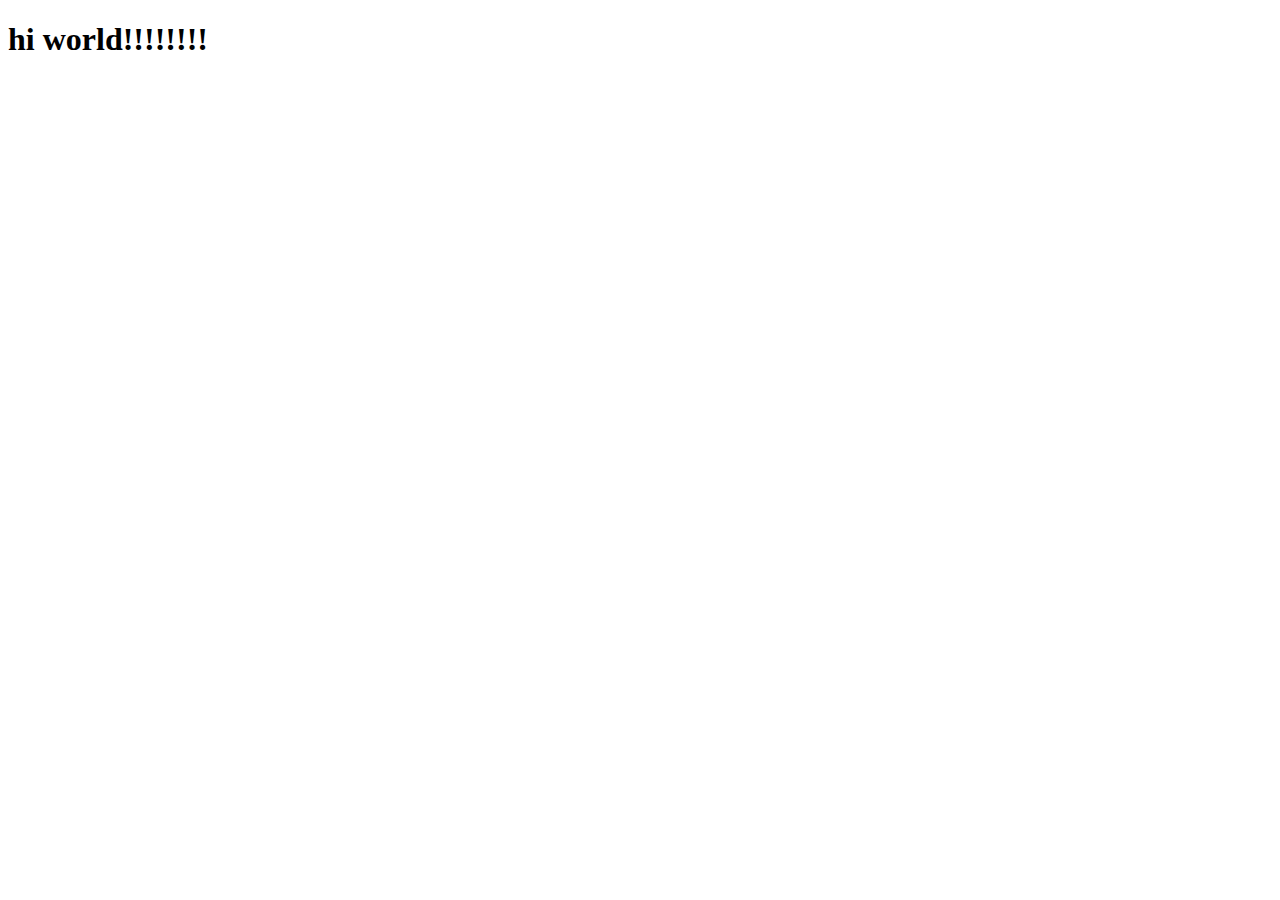
==== index.html @ 6a2a1916 "first github page" ====
<!DOCTYPE html>
<html lang="en">
<head>
    <meta charset="UTF-8">
    <meta name="viewport" content="width=device-width, initial-scale=1.0">
    <meta http-equiv="X-UA-Compatible" content="ie=edge">
    <title>Document</title>
</head>
<body>
    <h1>hi world!!!!!!!!</h1>
</body>
</html>
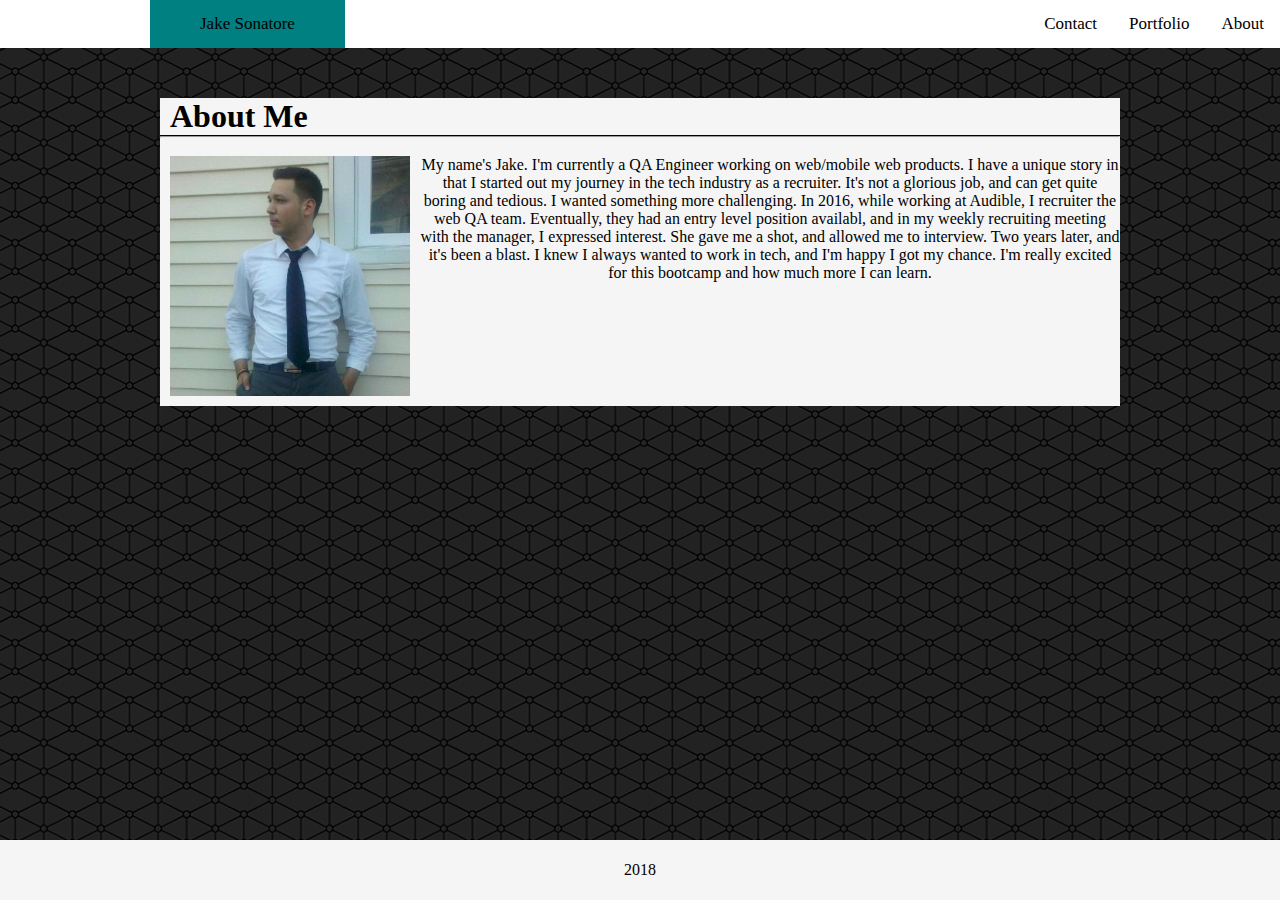
==== commit 8848dba5: "Will this work..?" ====
--- a/index.html
+++ b/index.html
@@ -1,12 +1,43 @@
 <!DOCTYPE html>
 <html lang="en">
+
 <head>
-    <meta charset="UTF-8">
-    <meta name="viewport" content="width=device-width, initial-scale=1.0">
-    <meta http-equiv="X-UA-Compatible" content="ie=edge">
-    <title>Document</title>
+        <meta charset="UTF-8">
+        <meta name="viewport" content="width=device-width, initial-scale=1.0">
+        <meta http-equiv="X-UA-Compatible" content="ie=edge">
+        <title>Jake's Portfolio</title>
+        <link rel="stylesheet" type="text/css" href="assets/css/style.css">
 </head>
+
+<header>
+        <div class="topnav active">
+                <div class="test">Jake Sonatore</div>
+                <a href="index.html">About</a>
+                <a href="porfolio.html">Portfolio</a>
+                <a href="contact.html">Contact</a>
+        </div>
+</header>
+
 <body>
-    <h1>hi world!!!!!!!!</h1>
+        <div id="box">
+                <div>
+                        <h1>About Me</h1>
+                        <hr>
+                        <br>
+                </div>
+                <div>
+                        <img src="assets/images/me.jpg" class="picture">
+
+                        <p>My name's Jake. I'm currently a QA Engineer working on web/mobile web products. I have a unique story in that I started out my journey in the tech industry as a recruiter. It's not a glorious job, and can get quite boring and tedious. I wanted something more challenging. In 2016, while working at Audible, I recruiter the web QA team. Eventually, they had an entry level position availabl, and in my weekly recruiting meeting with the manager, I expressed interest. She gave me a shot, and allowed me to interview. Two years later, and it's been a blast. I knew I always wanted to work in tech, and I'm happy I got my chance. I'm really excited for this bootcamp and how much more I can learn.
+                        </p>
+                </div>
+        </div>
+
+        <footer>
+                <div class="footer">2018</div>
+        </footer>
+
 </body>
+
+
 </html>--- a/assets/css/style.css
+++ b/assets/css/style.css
@@ -0,0 +1,230 @@
+* {
+    font-family: Georgia,"Times New Roman",Times,serif;
+    margin: 0;
+}
+
+body {
+  background-image: url("../images/connectwork.png")
+}
+
+.topnav {
+    overflow: hidden;
+    background-color: white;
+    float:right;
+    margin: 0 0 50px 0;
+    width: 100%;
+  }
+
+.topnav a {
+    float: left;
+    color: black;
+    text-align: center;
+    padding: 14px 16px;
+    text-decoration: none;
+    font-size: 17px;
+    float:right;
+  }
+  
+.topnav a:hover {
+    background-color: #ddd;
+    color: black;
+    float:right;
+  }
+
+  
+.topnav a.active {
+    background-color: white;
+    color: black;
+    float:right;
+  }
+
+  .test {
+    float: left;
+    color: black;
+    text-align: center;
+    padding: 14px 50px;
+    margin-right: 70px;
+    margin-left: 150px;
+    text-decoration: none;
+    font-size: 17px;
+    background: teal;
+    border-bottom-color: black;
+    position: relative;
+  }
+
+.clearfix::after {
+    content: "";
+    display: block;
+    clear: both;
+    }
+
+header {
+  background-color: whitesmoke;
+}
+#box {
+  clear: both;
+  display: inline-block;
+  background-color: whitesmoke;
+  box-sizing: content-box;
+  box-align: center;
+  text-align: center;
+  width: 960px;
+  margin: 0 auto;
+  display: flex;
+  flex-direction: row;
+  flex-wrap: wrap;
+  align-items: center;
+  border-width: 2px 2px 2px 2px;
+}
+
+.picture {
+  width: 25%;
+  height: auto;
+  padding:0px 10px 10px;
+  float: left;
+  }
+
+h1 {
+  text-align: left;
+  width: 950px;
+  padding-left: 10px;
+  margin: 0 0 0 0;
+  border-bottom: 2px;
+  border-style: solid;
+  border-width: 0 0 1px 0;
+}
+
+.footer {
+  position: absolute;
+  bottom: 0;
+  width: 100%;
+  height: 60px;
+  line-height: 60px;
+  background-color: whitesmoke;
+  text-align: center;
+
+}
+
+input[type=text] {
+  width: 300%;
+  padding: 12px 20px;
+  margin: 8px 0 0 10px;
+}
+
+textarea {
+  height: 150px;
+  width: 300%;
+  padding: 12px 20px;
+  margin: 8px 0 0 10px;
+  resize: none;
+}
+
+label {
+  float: left;
+  margin: 10px 0 0 10px;
+}
+
+input[type=button], input[type=submit], input[type=reset] {
+  background-color:teal;
+  float: left;
+  border: none;
+  color: black;
+  padding: 16px 32px;
+  text-decoration: none;
+  margin: 4px 2px 10px 10px;
+  cursor: pointer;
+}
+
+.centered {
+ /* top: 50%;
+  left: 50%; */
+ /* transform: translate(-50%, -50%); */
+  background-color: teal;
+}
+
+.pictureframe {
+  display: inline-block;
+  width: 50px;
+  width: 50px;
+  margin: 0 auto;
+  background-size: cover;
+  background-repeat: no-repeat;
+  background-position: center;
+  overflow: hidden;
+  position: relative;
+  color: black;
+}
+
+.hero-image {
+  background-image: linear-gradient(rgba(0, 0, 0, 0.5), rgba(0, 0, 0, 0.5)), url("../images/hangman.png");
+  height: 100px;
+  width: 100px;
+  background-position: center;
+  background-repeat: no-repeat;
+  background-size: cover;
+  position: relative;
+  padding: 20px 20px 20px 20px;
+  margin: 20px 20px 20px 20px;
+}
+
+.hero-text {
+  text-align: center;
+  position: absolute;
+  top: 50%;
+  left: 50%;
+  width: 100%;
+  transform: translate(-50%, -50%);
+  color: white;
+  background-color: black;
+}
+
+#rpg {
+  background-image: linear-gradient(rgba(0, 0, 0, 0.5), rgba(0, 0, 0, 0.5)), url("../images/rpg.jfif");
+  height: 100px;
+  width: 100px;
+  background-position: center;
+  background-repeat: no-repeat;
+  background-size: cover;
+  position: relative;
+  padding: 20px 20px 20px 20px;
+  margin: 20px 20px 20px 20px;
+}
+
+#trivia{
+  background-image: linear-gradient(rgba(0, 0, 0, 0.5), rgba(0, 0, 0, 0.5)), url("../images/trivia.jfif");
+  height: 100px;
+  width: 100px;
+  background-position: center;
+  background-repeat: no-repeat;
+  background-size: cover;
+  position: relative;
+  padding: 20px 20px 20px 20px;
+  margin: 20px 20px 20px 20px;
+}
+
+#rutgers {
+  background-image: linear-gradient(rgba(0, 0, 0, 0.5), rgba(0, 0, 0, 0.5)), url("../images/rutgers.png");
+  height: 100px;
+  width: 100px;
+  background-position: center;
+  background-repeat: no-repeat;
+  background-size: cover;
+  position: relative;
+  padding: 20px 20px 20px 20px;
+  margin: 20px 20px 20px 20px;
+}
+
+#rock {
+  background-image: linear-gradient(rgba(0, 0, 0, 0.5), rgba(0, 0, 0, 0.5)), url("../images/rock.png");
+  height: 100px;
+  width: 100px;
+  background-position: center;
+  background-repeat: no-repeat;
+  background-size: cover;
+  position: relative;
+  float: left;
+  padding: 20px 20px 20px 20px;
+  margin: 20px 20px 20px 20px;
+}
+
+  